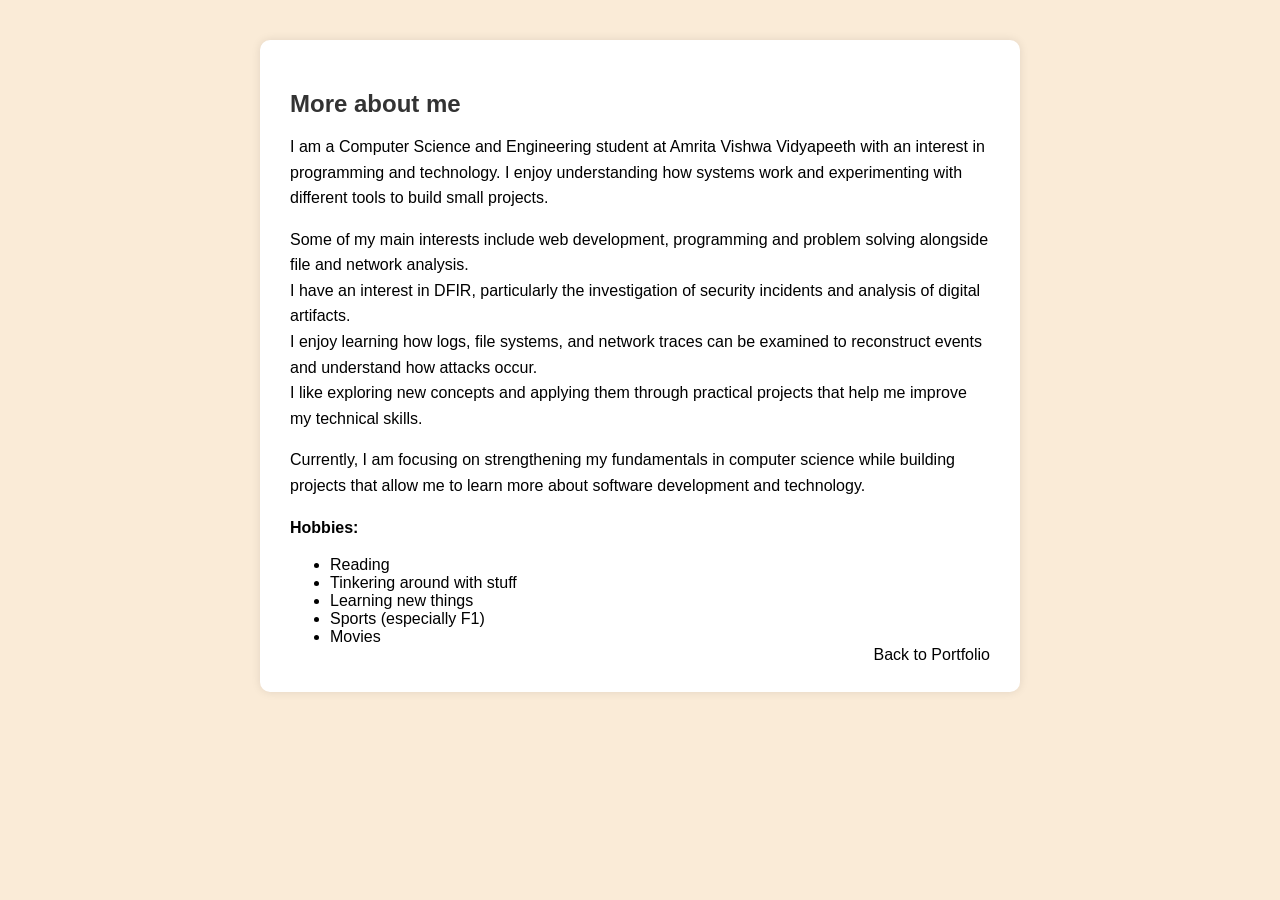
==== about.html @ 00a40224 "Add files via upload Added about.html, index.html, projects.html, style.css" ====
<!DOCTYPE html>
<html lang="en">
<head>
    <meta charset="UTF-8">
    <meta name="viewport" content="width=device-width, initial-scale=1.0">
    <title>Document</title>
    <link rel="stylesheet" href="style.css">
</head>
<body>
    <section class="aboutme">
        <h2>More about me</h2>
        <p>
I am a Computer Science and Engineering student at Amrita Vishwa Vidyapeeth with an interest in programming and technology. 
I enjoy understanding how systems work and experimenting with different tools to build small projects.
</p>
<p>
Some of my main interests include web development, programming and problem solving alongside file and network analysis. <br>
I have an interest in DFIR, particularly the investigation of security incidents and analysis of digital artifacts. <br>
I enjoy learning how logs, file systems, and network traces can be examined to reconstruct events and understand how attacks occur. <br>
I like exploring new concepts and applying them through practical projects that help me improve my technical skills.
</p>
<p>
Currently, I am focusing on strengthening my fundamentals in computer science while building projects that allow me to learn more about software development and technology.
</p>
    <p><strong>Hobbies:</strong></p>

        <ul>
            <li>Reading</li>
            <li>Tinkering around with stuff</li>
            <li>Learning new things</li>
            <li>Sports (especially F1)</li>
            <li>Movies</li>
        <a href="index.html" style="float:right">Back to Portfolio</a>
</body>
</html>
---- style.css ----
body{
  background-color: antiquewhite;
  margin:0;
  font-family: Arial, sans-serif;
}

header{
  background-color: rgb(170, 107, 107);
  padding-top: 40px;
  text-align:center;
}

#nav{
  display:flex;
  justify-content: space-around;
  background-color: rgb(98, 37, 37);
  padding:10px;
}

#nav a{
  color:whitesmoke;
  text-decoration:none;
}

#nav a:hover{
  background-color:aquamarine;
  color:black;
  font-size:large;
  cursor:pointer;
}

section{
  background-color: rgb(223, 210, 193);
  margin-bottom:60px;
  padding:30px;
}
#about a{
  text-decoration: none;
  color:black;
}
#about a:hover{
  color:lightcoral
}

#home{
  display:grid;
  grid-template-columns:180px 1fr;
  gap:20px;
  align-items:center;
}

#home img{
  width:150px;
  border-radius:50%;
}

.project,
.project:visited{
  display:block;
  background:white;
  margin-bottom:15px;
  padding:20px;
  border-radius:10px;
  box-shadow:0 0 5px rgba(0,0,0,0.1);
  text-decoration:none;
  color:black;
}

.project:hover{
  border-radius:20px;
  cursor:pointer;
  color:lightcoral;
  transform:translateY(-3px);
}
#contact  a{
  text-decoration: none;
  color:black;
}
#contact a:hover{
  color:lightcoral
}
.project-detail{
    max-width:700px;
    margin:40px auto;
    background:white;
    padding:30px;
    border-radius:10px;
    box-shadow:0 0 10px rgba(0,0,0,0.1);
}

.project-detail h2{
    margin-bottom:15px;
    color:#333;
}

.project-detail p{
    line-height:1.6;
    margin-bottom:15px;
}
.project-detail a{
  text-decoration: none;
  color: black;
}
.project-detail a:hover{
  color:lightcoral
}
.aboutme{
  max-width:700px;
    margin:40px auto;
    background:white;
    padding:30px;
    border-radius:10px;
    box-shadow:0 0 10px rgba(0,0,0,0.1);
}
.aboutme h2{
    margin-bottom:15px;
    color:#333;
}

.aboutme p{
    line-height:1.6;
    margin-bottom:15px;
}
.aboutme a{
  text-decoration: none;
  color: black;
}
.aboutme a:hover{
  color:lightcoral
}
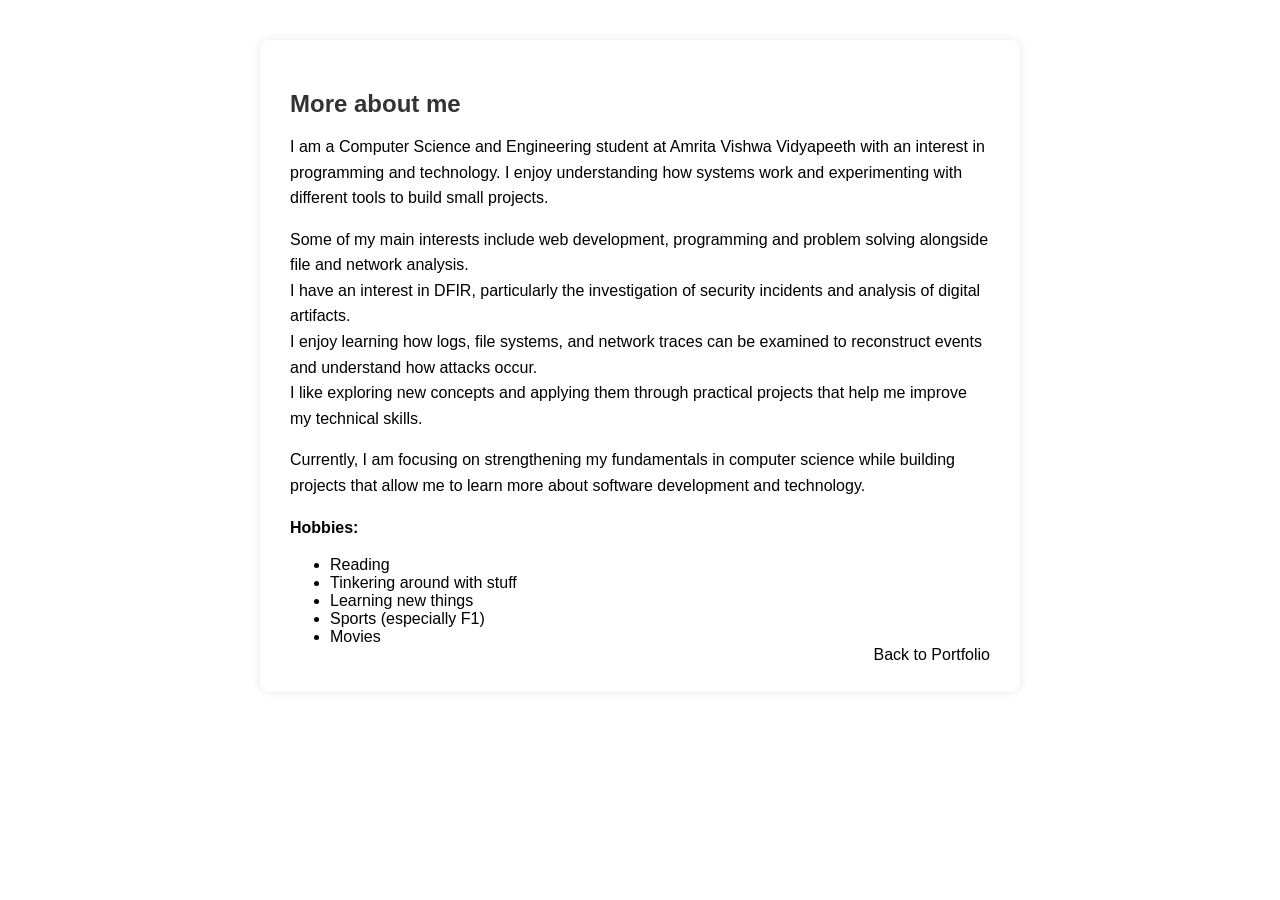
==== commit c3894fd2: "Update about.html fixed typo" ====
--- a/about.html
+++ b/about.html
@@ -31,5 +31,7 @@
             <li>Sports (especially F1)</li>
             <li>Movies</li>
         <a href="index.html" style="float:right">Back to Portfolio</a>
+        </ul>
+    </section>
 </body>
-</html>+</html>
--- a/style.css
+++ b/style.css
@@ -1,38 +1,48 @@
 body{
-  background-color: antiquewhite;
   margin:0;
   font-family: Arial, sans-serif;
+  background-image: url("https://wallpapers.com/images/hd/japanese-minimalist-wallpaper-afu3p6ooyp86sphd.jpg");
+  background-size: cover;
+  background-position: center;
+  background-attachment: fixed;
 }
 
 header{
-  background-color: rgb(170, 107, 107);
-  padding-top: 40px;
-  text-align:center;
+  background: rgba(170, 107, 107, 0.75);
+  backdrop-filter: blur(6px);
+  padding: 30px 20px 10px;
+  text-align: center;
+  box-shadow: 0 4px 15px rgba(0,0,0,0.1);
 }
 
 #nav{
   display:flex;
-  justify-content: space-around;
-  background-color: rgb(98, 37, 37);
-  padding:10px;
+  justify-content: center;
+  gap: 30px;
+  margin-top: 10px;
 }
 
 #nav a{
-  color:whitesmoke;
-  text-decoration:none;
+  color: white;
+  text-decoration: none;
+  padding: 8px 15px;
+  border-radius: 20px;
+  transition: 0.2s ease;
 }
 
 #nav a:hover{
-  background-color:aquamarine;
-  color:black;
+  color:lightcoral;
   font-size:large;
   cursor:pointer;
+  background: rgba(255,255,255,0.2);
 }
 
 section{
-  background-color: rgb(223, 210, 193);
-  margin-bottom:60px;
-  padding:30px;
+  background-color: rgba(255, 255, 255, 0.75);
+  backdrop-filter: blur(5px);
+  margin: 40px 20px;
+  padding: 40px;
+  border-radius: 15px;
 }
 #about a{
   text-decoration: none;
@@ -57,7 +67,9 @@
 .project,
 .project:visited{
   display:block;
-  background:white;
+  background: rgba(255,255,255,0.85);
+  box-shadow: 0 8px 20px rgba(0,0,0,0.08);
+  transition: all 0.25s ease;
   margin-bottom:15px;
   padding:20px;
   border-radius:10px;
@@ -68,9 +80,9 @@
 
 .project:hover{
   border-radius:20px;
+  transform: translateY(-5px);
   cursor:pointer;
   color:lightcoral;
-  transform:translateY(-3px);
 }
 #contact  a{
   text-decoration: none;
@@ -79,13 +91,22 @@
 #contact a:hover{
   color:lightcoral
 }
+#contact i{
+  margin-right: 8px;
+  font-size: 18px;
+}
+
+#contact a:hover i{
+  color: lightcoral;
+}
 .project-detail{
-    max-width:700px;
-    margin:40px auto;
-    background:white;
-    padding:30px;
-    border-radius:10px;
-    box-shadow:0 0 10px rgba(0,0,0,0.1);
+  max-width:700px;
+  margin:40px auto;
+  background: rgba(255,255,255,0.75);
+  backdrop-filter: blur(6px);
+  padding:30px;
+  border-radius:10px;
+  box-shadow: 0 8px 20px rgba(0,0,0,0.08);
 }
 
 .project-detail h2{
@@ -128,3 +149,20 @@
 .aboutme a:hover{
   color:lightcoral
 }
+#temperature img{
+    width: 300px;
+    height: auto;
+    display: block;
+}
+
+#temperature a{
+    display: block;
+    margin-top: 10px;
+    text-align: right;
+    text-decoration: none;
+    color: black;
+}
+.container{
+  max-width:900px;
+  margin:auto;
+}
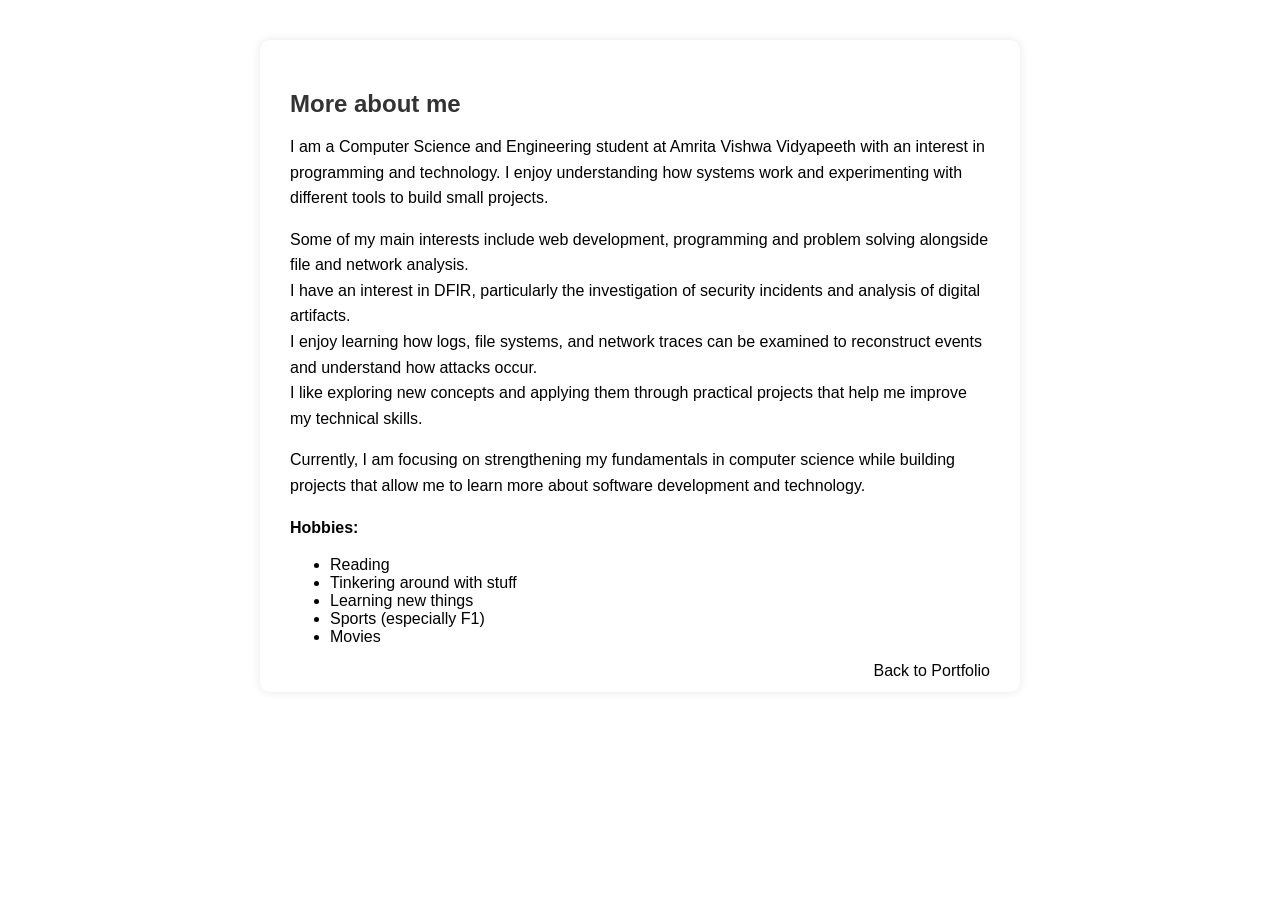
==== commit 087fa72d: "Update about.html" ====
--- a/about.html
+++ b/about.html
@@ -30,8 +30,8 @@
             <li>Learning new things</li>
             <li>Sports (especially F1)</li>
             <li>Movies</li>
+        </ul>    
         <a href="index.html" style="float:right">Back to Portfolio</a>
-        </ul>
     </section>
 </body>
 </html>
